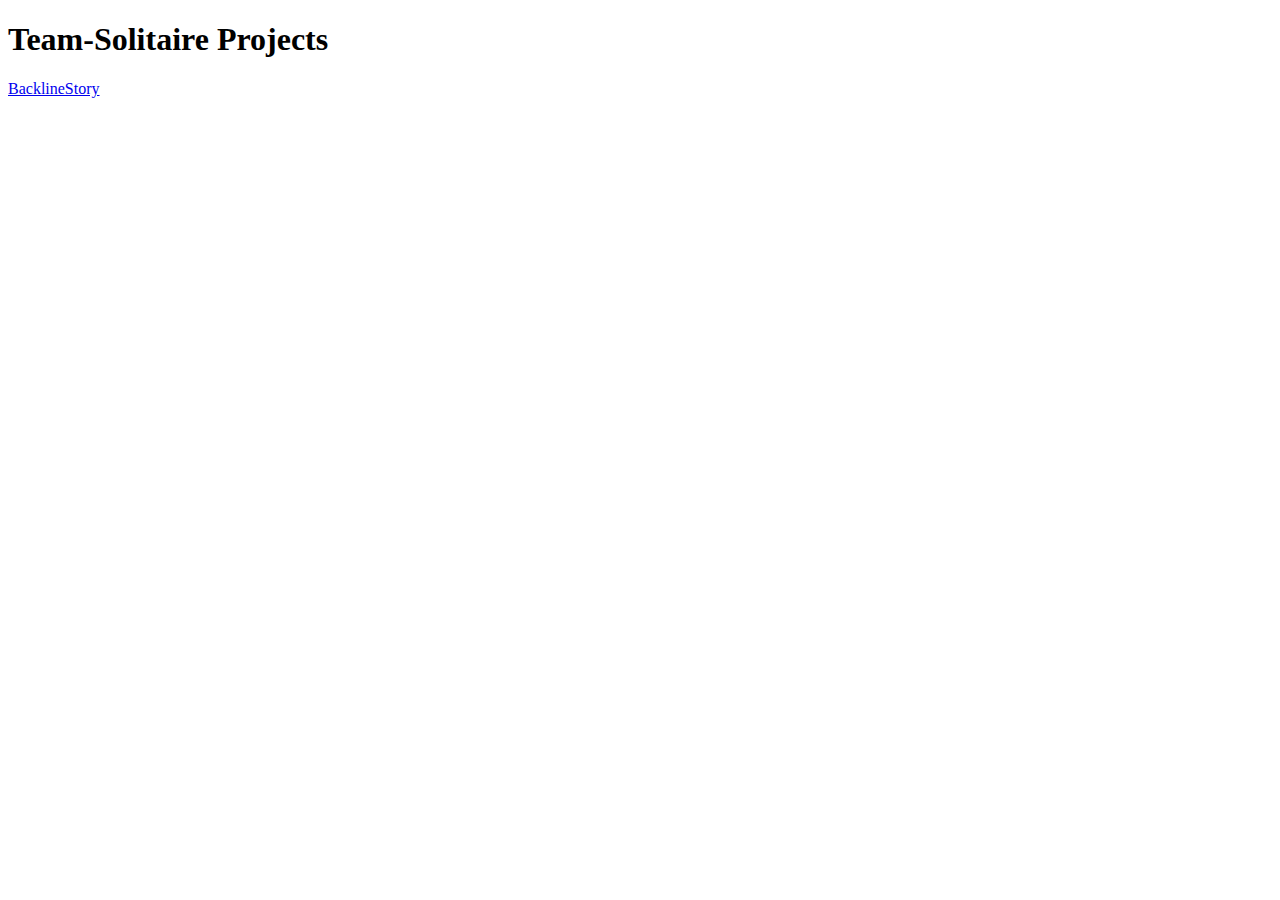
==== TeamSolitaire/Projects/Projects.html @ 9bdf8cff "CleanedUp Repo" ====
<!DOCTYPE html>
<html lang="en">
<head>
    <meta charset="UTF-8">
    <meta name="viewport" content="width=device-width, initial-scale=1.0">
    <title>Solitaire_Projects</title>
</head>
<body>
    <h1>Team-Solitaire Projects</h1>

    <li><a href="BacklineStory/Story.html">BacklineStory</a></li>


</body>
</html>
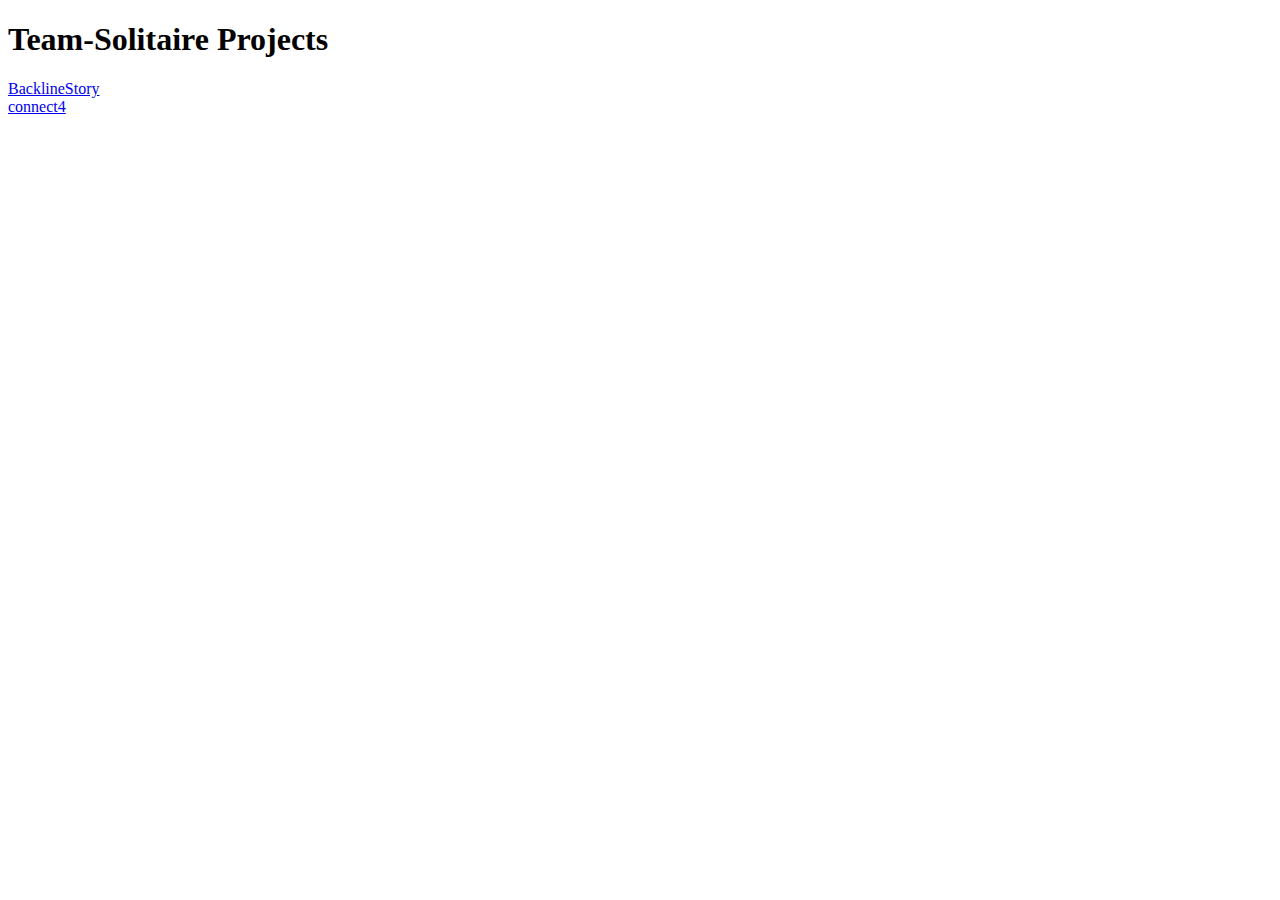
==== commit a2e19601: "Updated links" ====
--- a/TeamSolitaire/Projects/Projects.html
+++ b/TeamSolitaire/Projects/Projects.html
@@ -9,6 +9,7 @@
     <h1>Team-Solitaire Projects</h1>
 
     <li><a href="BacklineStory/Story.html">BacklineStory</a></li>
+    <li><a href="connect4/connect4.html">connect4</a></li>
 
 
 </body>
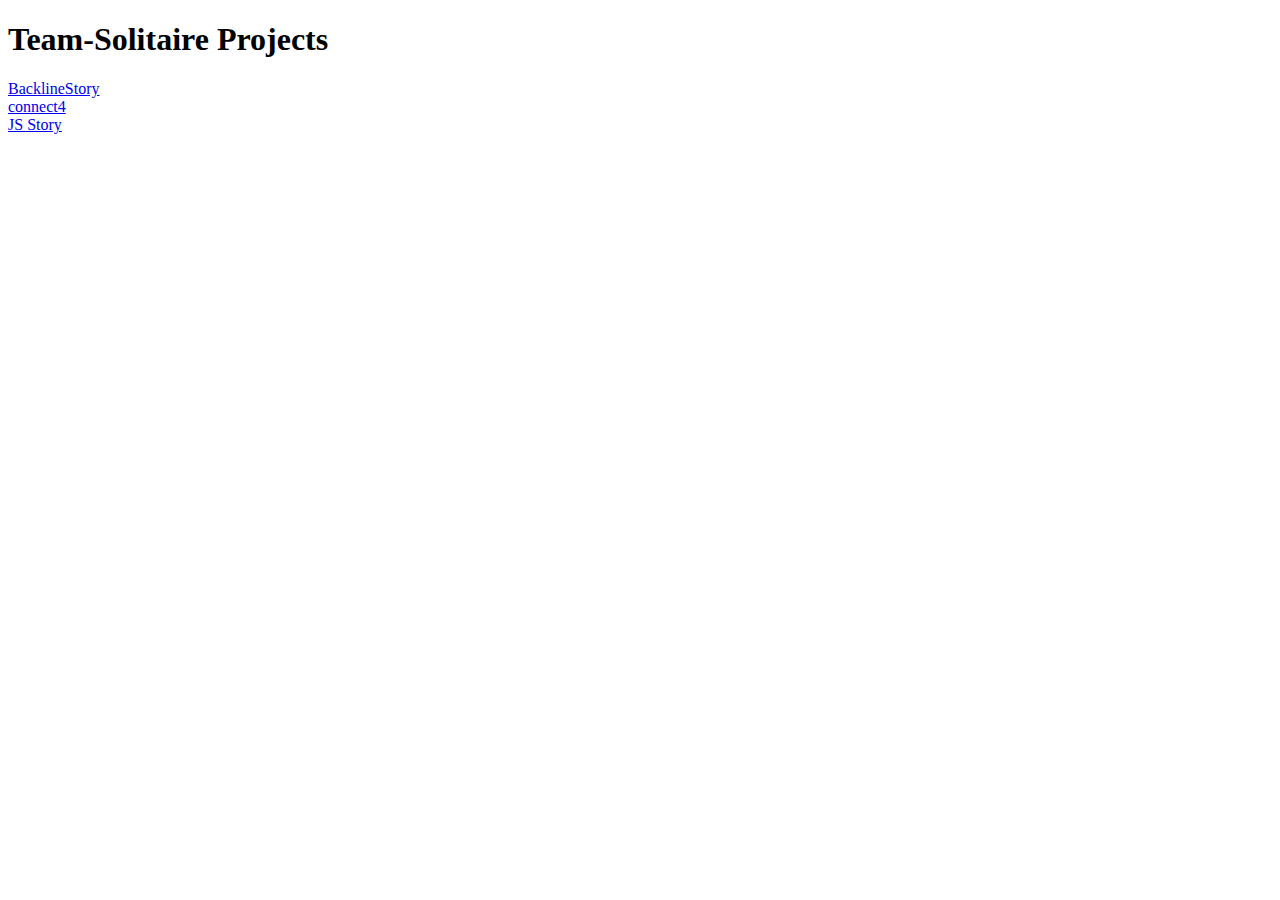
==== commit 5712df5c: "JS Story in Project HTML" ====
--- a/TeamSolitaire/Projects/Projects.html
+++ b/TeamSolitaire/Projects/Projects.html
@@ -10,6 +10,7 @@
 
     <li><a href="BacklineStory/Story.html">BacklineStory</a></li>
     <li><a href="connect4/connect4.html">connect4</a></li>
+    <li><a href="JS_Backlinestory/Game(functions)/test.html">JS Story</a></li>
 
 
 </body>
